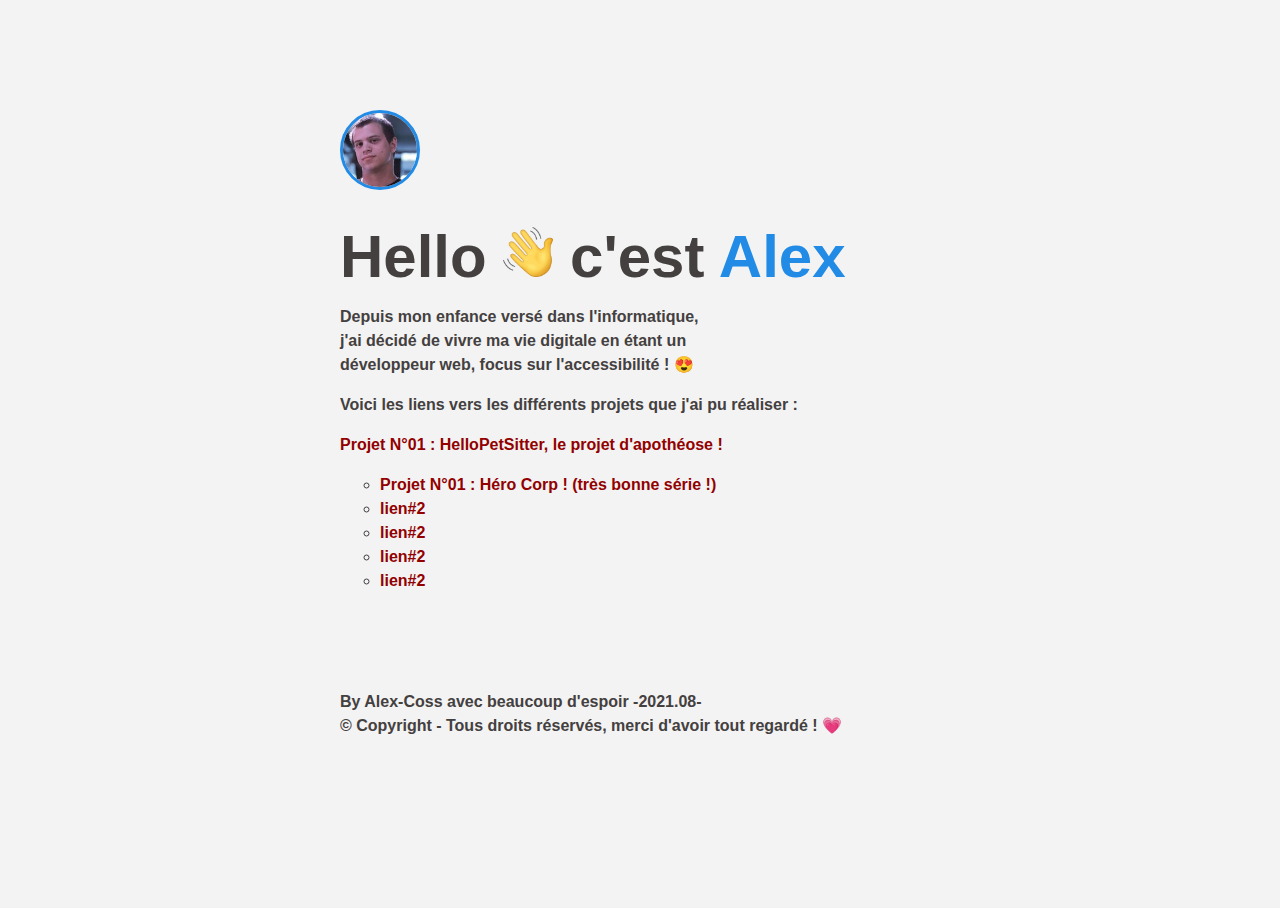
==== index.html @ 4511bfe5 "MAJ + add project" ====
<!DOCTYPE html>
<html lang="fr-FR">
       <head>
              <meta charset="UTF-8">
              <meta http-equiv="X-UA-Compatible" content="IE=edge">
              <meta name="viewport" content="width=device-width, initial-scale=1.0">
              <meta name="Description" content="Mon premier portfolio pour digitaliser mon CV">
              <meta name="Subject" content="portfolio Alex-Coss">
              <meta name="author" content="Alex-Coss">
              <meta name="Geography" content="Morbihan, Bretagne, France">
              <link href="Assets/CSS/CSS.css" rel="Stylesheet">
              <link href="Assets/CSS/fontawesome.css" rel="stylesheet">
              <title>Portfolio</title>
       </head>

       <body>

              <!-- Coucou le projet Pro ! C'est aussi pour toi ce petit portfolio tout "en dur" statique, permettant de valider le CP 2 du bloc 1 du TP ! -->
              
              <div class="c-oim">
                     <img class="profil" alt="L'image de mon profil, ma photo." src="Assets/picture/image/Profil_R.jpg">

                     <div class="c-title"> <h1> Hello <img class="wave" src="Assets/picture/Emoji/wave_R.png" alt="un emoji : main qui salue"> c'est <a href="https://linkedin.com/in/alex-coss-1a9020156/" target="_blank">Alex</a></h1></div>
                     <!-- L'idée, est d'avoir un texte gros, qui rapetisse si la dimension de l'écran l'exige, et d'avoir un "emoji" et un lien dans la même phrase. Au survol, la couleur du lien se fonce, mais après le clic, la couleur ne change pas. C'est voulu. -->

                     <p style="margin-top: 0px;">Depuis mon enfance versé dans l'informatique, <br> j'ai décidé de vivre ma vie digitale en étant un <br> développeur web, focus sur l'accessibilité ! &#128525; </p>
                     <!-- Là, l'idée, était d'avoir un "émoji" mais en caractère "code ISO"-->

                     <p>Voici les liens vers les différents projets que j'ai pu réaliser :</p>
                     <!-- L'idée, est de faire un lien uniquement avec un P (non constructif) et pas une liste (c'est après !) -->

                     <p><a class="button" alt="Ceci est le lien vers le projet numéro un mis sur ce portfolio, nommé HelloPetSitter ayant pour but d'agrémenter mon CV digital, mais aussi de pouvoir présenter au TP" href="#">Projet N°01 : HelloPetSitter, le projet d'apothéose !</a></p>

                     <ul>
                            <li><a class="button" alt="Ceci est le lien vers le projet numéro deux mis sur ce portfolio, nommé HÉRO CORP ayant pour but d'agrémenter mon CV digital, mais aussi de montrer ce que j'ai pu faire pendant la formation" target="_blank" href="HC/HC.html">Projet N°01 : Héro Corp ! (très bonne série !)</a></li>
                            <li><a class="button" alt="Ceci est le lien vers le projet numéro trois mis sur ce portfolio, nommé ............., ayant pour but d'agrémenter mon CV digital, mais aussi de ...... " href="#">lien#2</a></li>
                            <li><a class="button" alt="Ceci est le lien vers le projet numéro quatre mis sur ce portfolio, nommé ............., ayant pour but d'agrémenter mon CV digital, mais aussi de ...... " href="#">lien#2</a></li>
                            <li><a class="button" alt="Ceci est le lien vers le projet numéro cinq mis sur ce portfolio, nommé ............., ayant pour but d'agrémenter mon CV digital, mais aussi de ...... " href="#">lien#2</a></li>
                            <li><a class="button" alt="Ceci est le lien vers le projet numéro six mis sur ce portfolio, nommé ............., ayant pour but d'agrémenter mon CV digital, mais aussi de ...... " href="#">lien#2</a></li>
                     </ul>

                     <div class="c-social">
                            <a class="c-social__link" href="https://github.com/Alex-Coss" target="_blank"><i class="fab fa-github fa-3x"></i></a>
                            <a class="c-social__link" href="https://twitter.com/Hunter_blazed" target="_blank"><i class="fab fa-twitter fa-3x"></i></a>
                            <a class="c-social__link" href="https://linkedin.com/in/alex-coss-1a9020156/" target="_blank"><i class="fab fa-linkedin fa-3x"></i></a> 
                            <a class="c-social__link" href="mailto:contact@alexcoss.fr" target="_blank"><i class="fas fa-envelope fa-3x"></i></a> 
                            <a class="c-social__link" href="https://www.facebook.com/alexcoss0/" target="_blank"><i class="fab fa-facebook fa-3x"></i></a>
                     </div>

                     <footer>
                            <div class="footer">
                            <div class="copyright">By Alex-Coss avec beaucoup d'espoir -2021.08- <br> &copy; Copyright - Tous droits réservés, merci d'avoir tout regardé !  &#128151;</div>
                            <!-- Pour changer du "code ISO", j'ai voulu intégrer le logo Copyright en "Variable HTML" -->
                            </div>
                     </footer>
              </div>

       </body>
</html>
---- Assets/CSS/CSS.css ----
html 
{
       --primary: #228be6;
       --primary-gloomy: #1864ab;
       --accent: #F9CA24;
       --color: #444040;
       --bg: #FFFFFF;
}

h1
{
       margin: 0;
}
     
html 
{
       box-sizing: border-box;
       font-size: 62.5%;
}
   
*, *:before, *:after
{
       box-sizing: inherit;
}
  
html, body 
{
       width: 100%;
       height: 100%;
       overflow: hidden;
}

body 
{
       font-family: 'Inter', sans-serif;
       font-weight: 700;
       font-size: 1.6rem;
       line-height: 1.5;
       -webkit-font-smoothing: antialiased;
       background: var(--bg);
       color: var(--color);
       transition: color 120ms ease-out 0s;
       background-color: rgba(240, 240, 240, 0.815);
}

a 
{
       color: var(--primary);
       text-decoration: none;
       transition: all 120ms ease-out 0s;
}

ul 
{
       text-decoration: none;
       list-style-type: circle;
}

a:hover, a:focus 
{
       color: var(--primary-gloomy);
}

.c-oim 
{
       width: 100%;
       max-width: 68rem;
       margin: auto;
       padding: 8% 2em;
}
     
.c-title 
{
       font-weight: 800;
       font-size: 3rem;
       line-height: 1.6;
}

@media screen and (max-width: 768px) 
{
       .c-title 
       {
         font-size: 2.4rem;
       }
}
   
.profil 
{
       width: 80px;
       height: 80px;
       border-radius: 40px;
       margin-bottom: 12px;
       border: 3px solid #228be6;
}

.wave
{
       width: 50px;
       height: 50px;
}
          
.c-social 
{
       display: block;
       margin-top: 2.4rem;
}

.c-social__link 
{
       font-weight: 600;
       font-size: 1.4rem;
}

.c-social__link:not(:last-of-type) 
{
       margin-right: 2.4rem;
}

.copyright
{
       padding: 5% 0;
}

.button 
{
       color: rgb(146, 0, 0); 
}
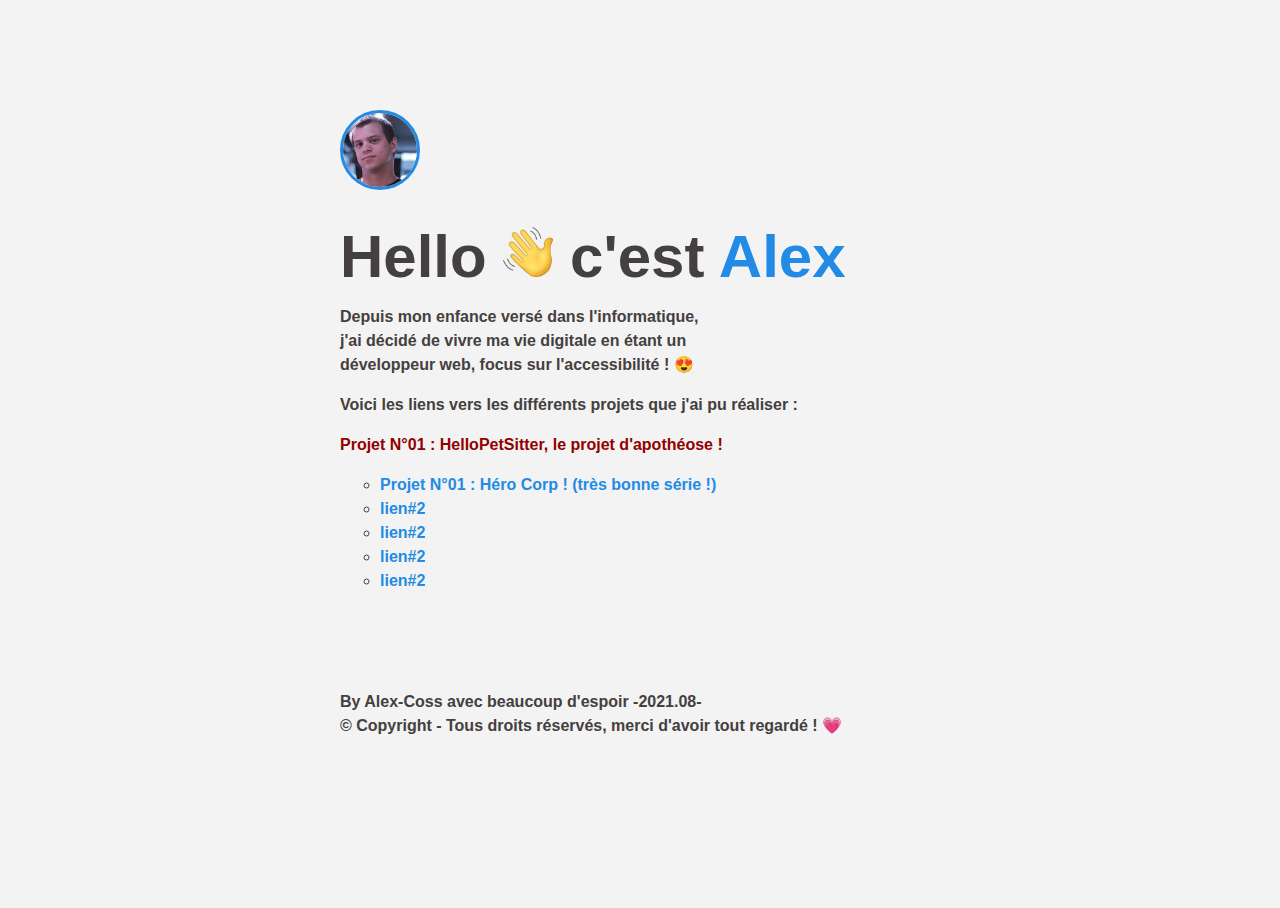
==== commit ffff8793: "MAJ" ====
--- a/index.html
+++ b/index.html
@@ -27,16 +27,16 @@
                      <!-- Là, l'idée, était d'avoir un "émoji" mais en caractère "code ISO"-->
 
                      <p>Voici les liens vers les différents projets que j'ai pu réaliser :</p>
+
+                     <p><a id="button" alt="Ceci est le lien vers le projet numéro un mis sur ce portfolio, nommé HelloPetSitter ayant pour but d'agrémenter mon CV digital, mais aussi de pouvoir présenter au TP" href="#">Projet N°01 : HelloPetSitter, le projet d'apothéose !</a></p>
                      <!-- L'idée, est de faire un lien uniquement avec un P (non constructif) et pas une liste (c'est après !) -->
 
-                     <p><a class="button" alt="Ceci est le lien vers le projet numéro un mis sur ce portfolio, nommé HelloPetSitter ayant pour but d'agrémenter mon CV digital, mais aussi de pouvoir présenter au TP" href="#">Projet N°01 : HelloPetSitter, le projet d'apothéose !</a></p>
-
                      <ul>
-                            <li><a class="button" alt="Ceci est le lien vers le projet numéro deux mis sur ce portfolio, nommé HÉRO CORP ayant pour but d'agrémenter mon CV digital, mais aussi de montrer ce que j'ai pu faire pendant la formation" target="_blank" href="HC/HC.html">Projet N°01 : Héro Corp ! (très bonne série !)</a></li>
-                            <li><a class="button" alt="Ceci est le lien vers le projet numéro trois mis sur ce portfolio, nommé ............., ayant pour but d'agrémenter mon CV digital, mais aussi de ...... " href="#">lien#2</a></li>
-                            <li><a class="button" alt="Ceci est le lien vers le projet numéro quatre mis sur ce portfolio, nommé ............., ayant pour but d'agrémenter mon CV digital, mais aussi de ...... " href="#">lien#2</a></li>
-                            <li><a class="button" alt="Ceci est le lien vers le projet numéro cinq mis sur ce portfolio, nommé ............., ayant pour but d'agrémenter mon CV digital, mais aussi de ...... " href="#">lien#2</a></li>
-                            <li><a class="button" alt="Ceci est le lien vers le projet numéro six mis sur ce portfolio, nommé ............., ayant pour but d'agrémenter mon CV digital, mais aussi de ...... " href="#">lien#2</a></li>
+                            <li><a alt="Ceci est le lien vers le projet numéro deux mis sur ce portfolio, nommé HÉRO CORP ayant pour but d'agrémenter mon CV digital, mais aussi de montrer ce que j'ai pu faire pendant la formation" target="_blank" href="HC/HC.html">Projet N°01 : Héro Corp ! (très bonne série !)</a></li>
+                            <li><a alt="Ceci est le lien vers le projet numéro trois mis sur ce portfolio, nommé ............., ayant pour but d'agrémenter mon CV digital, mais aussi de ...... " href="#">lien#2</a></li>
+                            <li><a alt="Ceci est le lien vers le projet numéro quatre mis sur ce portfolio, nommé ............., ayant pour but d'agrémenter mon CV digital, mais aussi de ...... " href="#">lien#2</a></li>
+                            <li><a alt="Ceci est le lien vers le projet numéro cinq mis sur ce portfolio, nommé ............., ayant pour but d'agrémenter mon CV digital, mais aussi de ...... " href="#">lien#2</a></li>
+                            <li><a alt="Ceci est le lien vers le projet numéro six mis sur ce portfolio, nommé ............., ayant pour but d'agrémenter mon CV digital, mais aussi de ...... " href="#">lien#2</a></li>
                      </ul>
 
                      <div class="c-social">
--- a/Assets/CSS/CSS.css
+++ b/Assets/CSS/CSS.css
@@ -47,7 +47,6 @@
 {
        color: var(--primary);
        text-decoration: none;
-       transition: all 120ms ease-out 0s;
 }
 
 ul 
@@ -121,7 +120,7 @@
        padding: 5% 0;
 }
 
-.button 
+#button 
 {
        color: rgb(146, 0, 0); 
 }